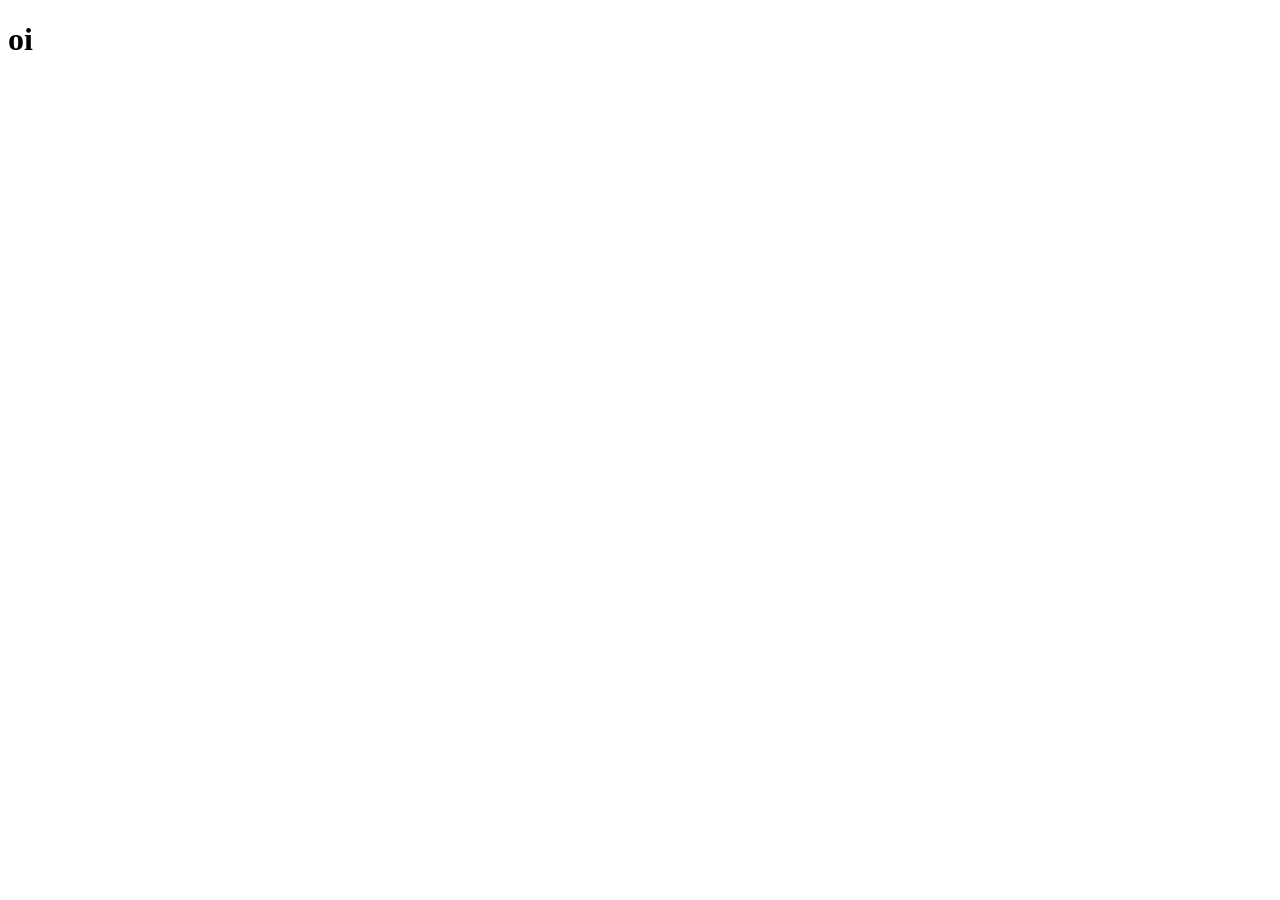
==== index.html @ 9a7bf82d "Add files via upload" ====
<!DOCTYPE html>
<html lang="en">
<head>
    <meta charset="UTF-8">
    <meta name="viewport" content="width=device-width, initial-scale=1.0">
    <title>twiiter</title>
</head>
<body>
  <h1>oi</h1>
</body>
</html>
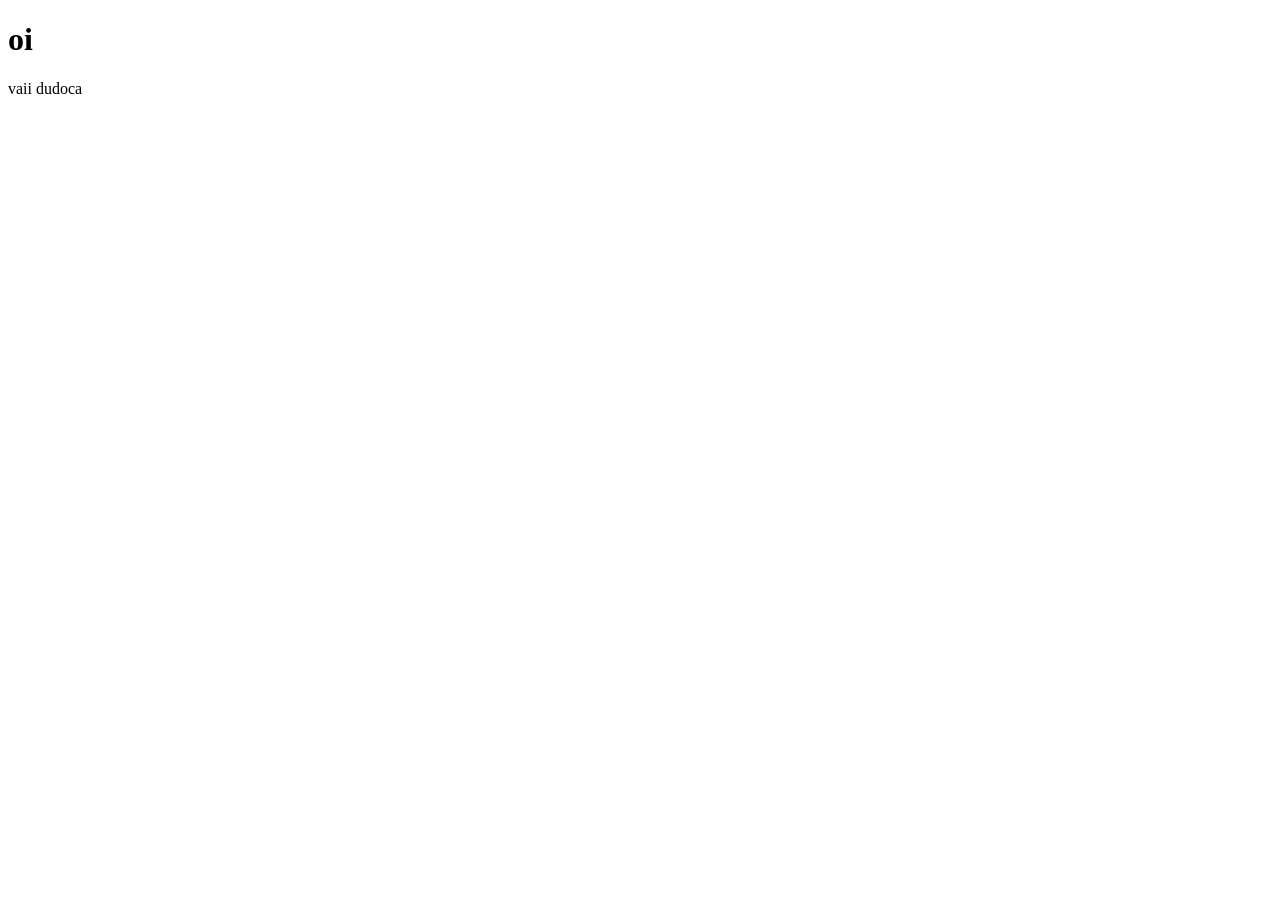
==== commit 832103e0: "oiiii duda sua linda hihiii" ====
--- a/index.html
+++ b/index.html
@@ -7,5 +7,6 @@
 </head>
 <body>
   <h1>oi</h1>
+  <p>vaii dudoca</p>
 </body>
 </html>
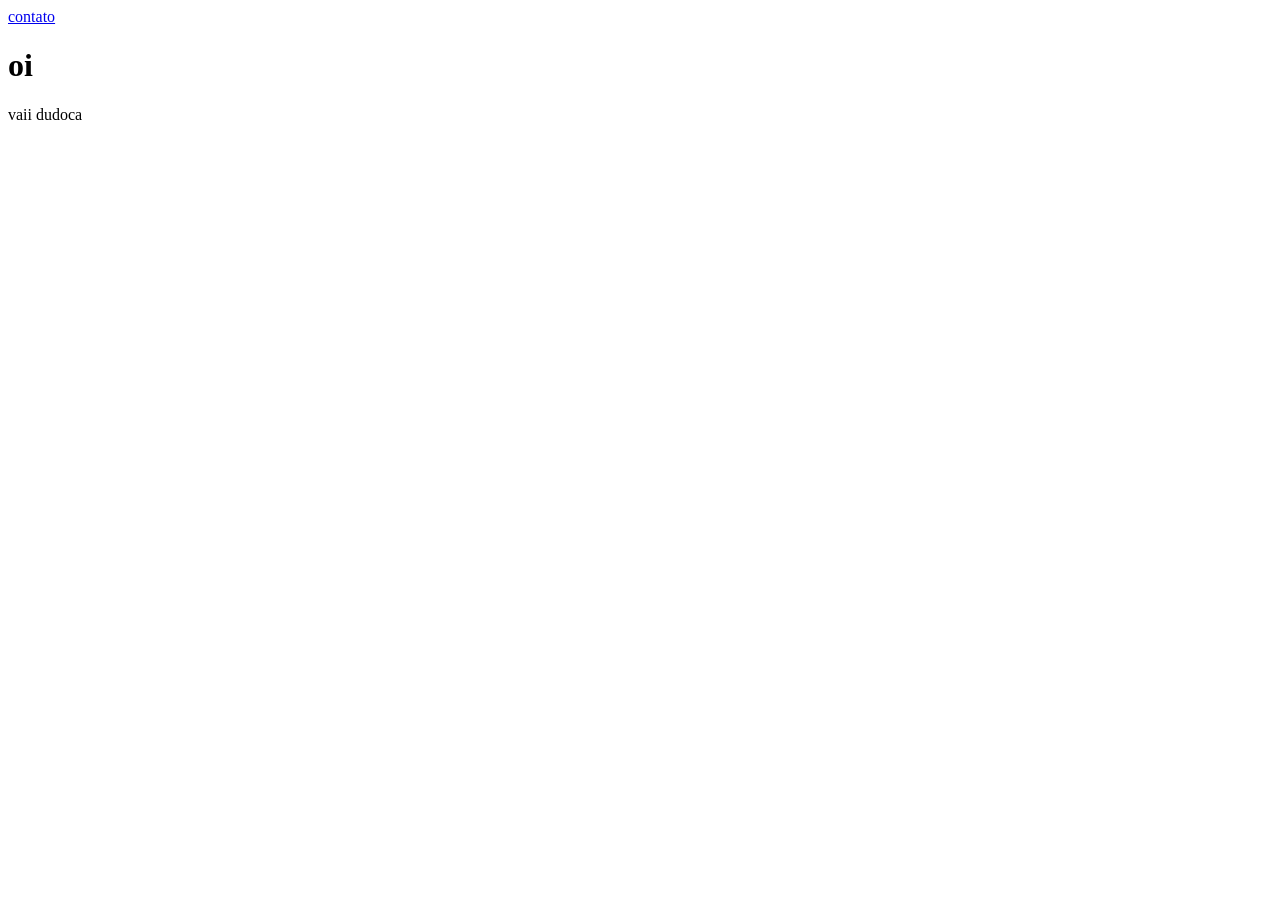
==== commit 9f6c08dc: "kakau" ====
--- a/index.html
+++ b/index.html
@@ -6,7 +6,10 @@
     <title>twiiter</title>
 </head>
 <body>
+  <a href="contato.html">contato</a>
+
   <h1>oi</h1>
   <p>vaii dudoca</p>
+  <img src="steve jobs_capa.jpg" alt="">
 </body>
 </html>
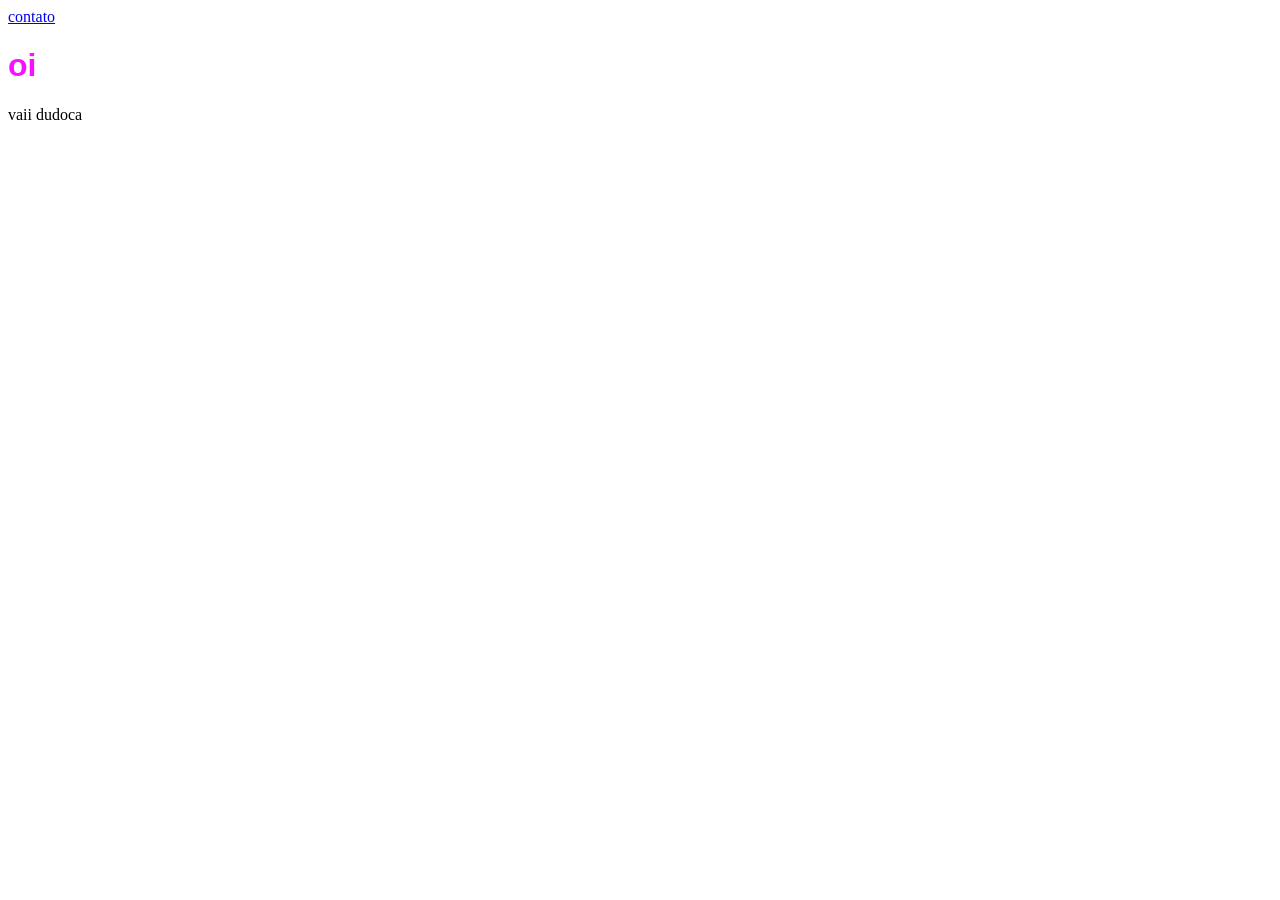
==== commit df0e9e55: "kakau" ====
--- a/index.html
+++ b/index.html
@@ -4,6 +4,7 @@
     <meta charset="UTF-8">
     <meta name="viewport" content="width=device-width, initial-scale=1.0">
     <title>twiiter</title>
+    <link rel="stylesheet" href="styles.css">
 </head>
 <body>
   <a href="contato.html">contato</a>
--- a/styles.css
+++ b/styles.css
@@ -0,0 +1,4 @@
+h1 {
+    font-family:'Gill Sans', 'Gill Sans MT', Calibri, 'Trebuchet MS', sans-serif;
+    color: #f711ff
+}
